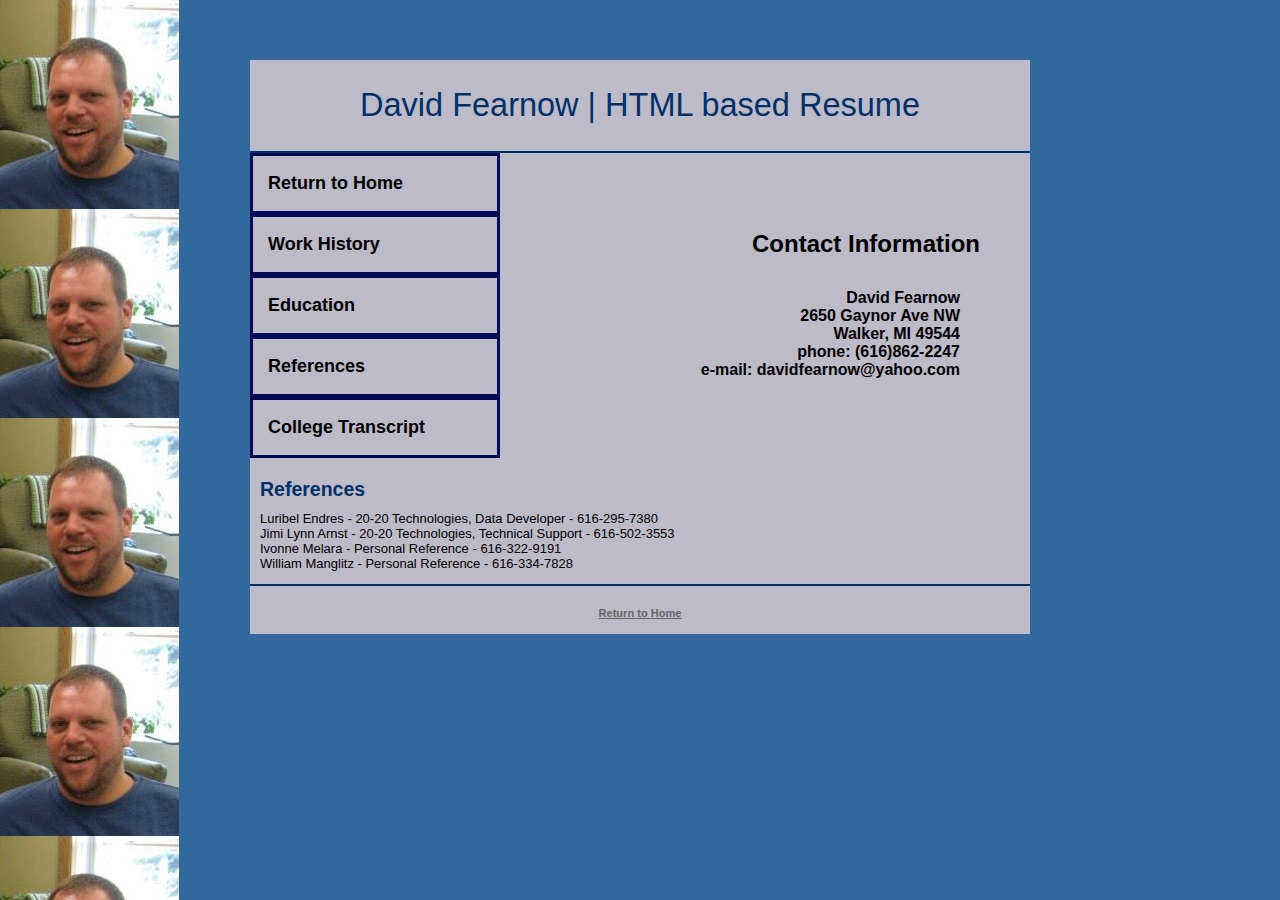
==== ref.html @ fc385b73 "Add files via upload" ====
<!doctype html>
<html>
<head>
<meta charset="UTF-8">
<title>David Fearnow | HTML based Resume</title>
<link href="styles.css" rel="stylesheet" type="text/css" />

<link rel="shortcut icon" type="image/x-icon" href="favicon.ico" />

</head>
<body>
<div id="outer">
  <div id="header">
    <h2>
      <!--[if !IE]>-->David Fearnow | HTML based Resume</h2>
  </div>
  <div id="navbar">
    <ul id="navlinks">
      <li><a href="resume.html">Return to Home</a></li>
      <li><a href="work.html">Work History</a></li>
      <li><a href="ed.html">Education</a></li>
      <li><a href="ref.html">References</a></li>
      <li><a href="transcript.html">College Transcript</a></li>
    </ul>
  </div>
  <section>
    <h5>&nbsp;</h5>
    <h4><span style="text-align: left"><strong>Contact Information  </strong></span></h4>
    <h5>David Fearnow <br>
      2650 Gaynor Ave NW <br>
      Walker, MI 49544 <br>
      phone:  (616)862-2247 <br>
      e-mail:  davidfearnow@yahoo.com </h5>
  </section>
<div id="content">
	  <h1>References</h1>
	  <p>Luribel Endres - 20-20 Technologies, Data Developer - 616-295-7380<br>
		Jimi Lynn Arnst - 20-20 Technologies, Technical Support - 616-502-3553<br>
	    Ivonne Melara - Personal Reference - 616-322-9191<br>
      William Manglitz - Personal Reference - 616-334-7828</p>
</div>
  <div id="footer">
    <h3><a href="resume.html"><strong>Return to Home</strong></a></h3>
    <p>&nbsp;</p>
  </div>
</div>
</body>
</html>
---- styles.css ----
body {
	font-family: Verdana, Arial, Helvetica, sans-serif;
	font-size: small;
	background-color: #32689B;
	padding: 0px;
	width: 780px;
	margin-right: auto;
	margin-left: auto;
	margin-top: 0px;
	margin-bottom: 0px;
	background-image: url(me.jpg);
	background-repeat: repeat-y;
	background-attachment: fixed;
	background-position: left top;
}
h1  {
	font-size: 1.5em;
	color: #00306A;
	padding-top: 0px;
	padding-right: 0px;
	padding-bottom: 10px;
	padding-left: 0px;
	font-weight: bold;
	margin-top: 10px;
	margin-right: 0px;
	margin-bottom: 0px;
	margin-left: 0px;
}
h2  {
	font-size: 2.5em;
	clear: both;
	font-weight: normal;
	color: #00306A;
}h3 {
	font-size: 1em;
	font-weight: bold;
	margin-bottom: 0px;
}h4 {
	text-align: right;
	font-size: x-large;
	padding-right: 50px;

}h5 {
	text-align: right;
	font-size: medium;
	padding-right: 70px;
	
}

img {
	border-top-width: 0px;
	border-right-width: 0px;
	border-bottom-width: 0px;
	border-left-width: 0px;
}
#outer {
	background-color: #BDBBC7;
	float: left;
	padding: 0px;
	width: 780px;
	margin-top: 60px;
	margin-bottom: 0px;
	font-family: Verdana, Geneva, sans-serif;
	font-size: small;
	margin-right: auto;
	margin-left: auto;
	background-image: url(images/academy_bkg.jpg);
	background-repeat: no-repeat;
	background-position: right bottom;
}
#header {
	border-bottom-width: 2px;
	border-bottom-style: solid;
	border-bottom-color: #00306A;
	text-align: center;
	padding: 0px;
	margin: 0px;
}
#navbar {
	width: 250px;
	float: left;
	margin: 0px;
	padding-top: 0px;
	padding-right: 0px;
	padding-bottom: 10px;
	padding-left: 0px;
}
#navbar ul#navlinks {
	margin: 0px;
	list-style-type: none;
	padding-top: 0px;
	padding-right: 0px;
	padding-bottom: 0px;
	padding-left: 0px;
	background-image: url(url);
}
#navbar ul#navlinks li  {
	padding: 0px;
	display: block;
	vertical-align: middle;
	border: medium solid #040857;
	height: auto;
}
#navbar ul#navlinks a  {
	display: block;
	padding-bottom: 5px;
	padding-top: 25px;
	line-height: 5px;
	height: 25px;
	padding-left: 10px;
	font-weight: bold;
	text-decoration: none;
	color: #000;
	margin-left: 5px;
	background-image: url(images/eye_open.png);
	background-position: left center;
	background-repeat: no-repeat;
	font-size: large;
}
#navbar ul#navlinks a:hover {
	background-image: url(images/eye_closed.png);
	background-position: left center;
	background-repeat: no-repeat;
}
#content {
	margin: 0px;
	float: left;
	width: 765px;
	color: #000;
	padding-top: 0px;
	padding-right: 0px;
	padding-bottom: 0px;
	padding-left: 10px;
}
#content p  {
	color: #000000;
	margin-top: 0px;
	padding-top: 0px;
	padding-right: 10px;
}
#content a  {
	color: #690215;
	text-decoration: none;
	border-bottom-width: 1px;
	border-bottom-style: solid;
	border-bottom-color: #690215;
}
#content a:hover {
	color: #CB9245;
	border-bottom-color: #CB9245;
}
#footer {
	margin: 0px;
	clear: both;
	width: 780px;
	padding-top: 10px;
	padding-right: 0px;
	padding-bottom: 0px;
	padding-left: 0px;
	font-size: 0.85em;
	border-top-width: 2px;
	border-top-style: solid;
	border-top-color: #002F6A;
	text-align: center;
}
#footer p  {
	margin-top: 0px;
	margin-bottom: 5px;
	font-size: 0.8em;
	color: #666;
}
#footer a  {
	color: #666;
}
#footer a:hover {
	text-decoration: none;
}
.centered {
	text-align: center;
}
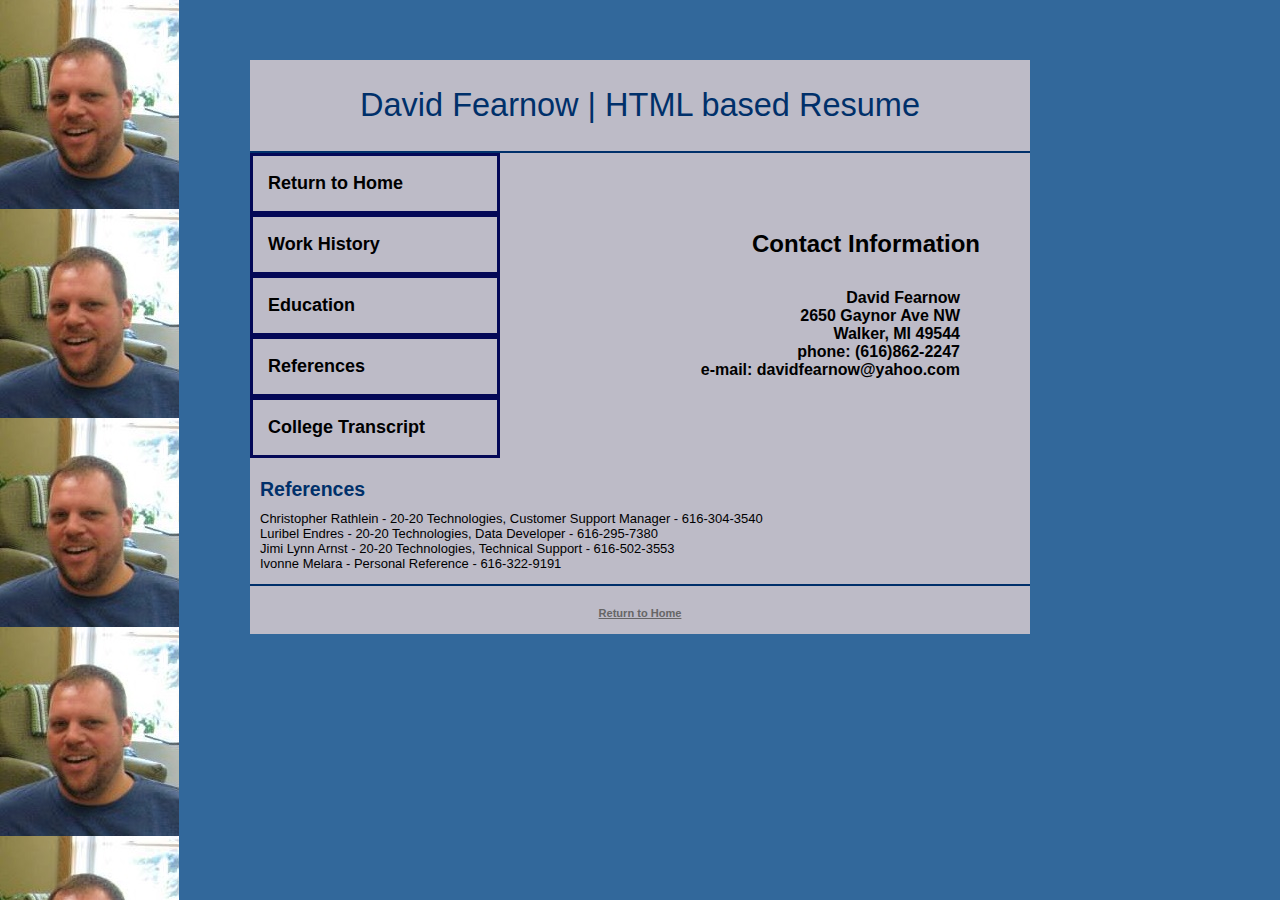
==== commit 69b50702: "Update ref.html" ====
--- a/ref.html
+++ b/ref.html
@@ -34,10 +34,10 @@
   </section>
 <div id="content">
 	  <h1>References</h1>
-	  <p>Luribel Endres - 20-20 Technologies, Data Developer - 616-295-7380<br>
+	  <p>Christopher Rathlein - 20-20 Technologies, Customer Support Manager - 616-304-3540<br>
+		  Luribel Endres - 20-20 Technologies, Data Developer - 616-295-7380<br>
 		Jimi Lynn Arnst - 20-20 Technologies, Technical Support - 616-502-3553<br>
-	    Ivonne Melara - Personal Reference - 616-322-9191<br>
-      William Manglitz - Personal Reference - 616-334-7828</p>
+	    Ivonne Melara - Personal Reference - 616-322-9191</p>
 </div>
   <div id="footer">
     <h3><a href="resume.html"><strong>Return to Home</strong></a></h3>
